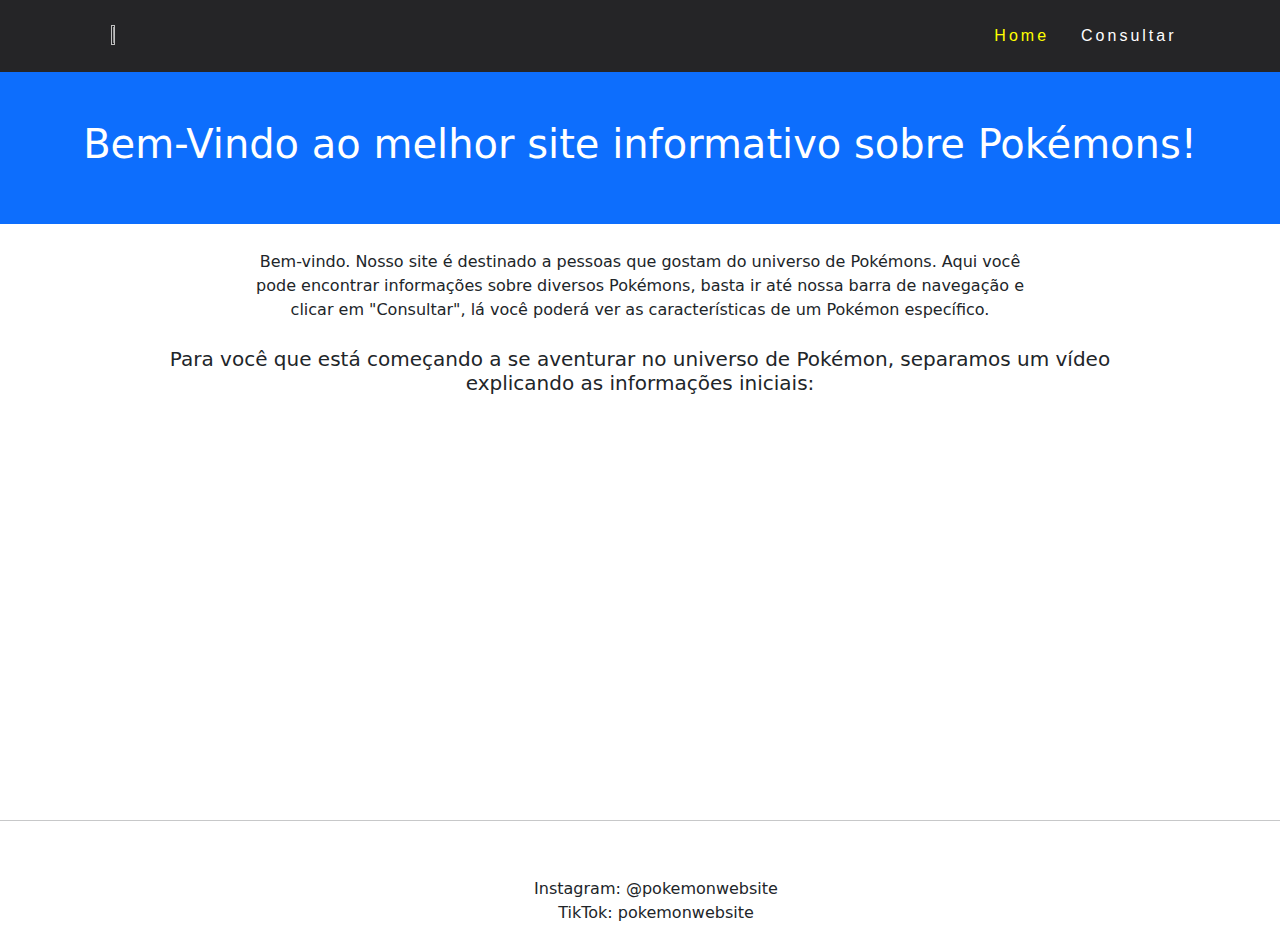
==== AP2/index.html @ 8573096d "Add files via upload" ====
<!DOCTYPE html>
<html lang="en">
<head>
    <meta charset="UTF-8">
    <meta name="viewport" content="width=device-width, initial-scale=1.0">
    <link rel="stylesheet" type="text/css" href="index.css" media="screen" />
    <link href="https://cdn.jsdelivr.net/npm/bootstrap@5.3.3/dist/css/bootstrap.min.css" rel="stylesheet">
    <script src="https://cdn.jsdelivr.net/npm/bootstrap@5.3.3/dist/js/bootstrap.bundle.min.js"></script>
    <title>Home</title>
</head>
<body>
    <header>
        <nav>
            <a class="logo" href="index.html"><img src="/Imagens/pokemon-logo.png"></a>
            <ul class="nav-list">
                <li><a href="/" style="color: yellow">Home</a></li>
                <li><a href="consultar.html">Consultar</a></li>
            </ul>
        </nav>
    </header>
    <div class="container-fluid p-5 bg-primary text-white text-center">
        <h1>Bem-Vindo ao melhor site informativo sobre Pokémons!</h1> 
      </div>
    <main>
        <div class="texto-sobre">
            <p>Bem-vindo. Nosso site é destinado a pessoas que gostam do universo de Pokémons. Aqui você
                pode encontrar informações sobre diversos Pokémons, basta ir até nossa barra de navegação
                e clicar em "Consultar", lá você poderá ver as características de um Pokémon específico.
            </p>
        </div>
        <div class="texto-h5">
            <h5>Para você que está começando a se aventurar no universo de Pokémon, separamos um
                vídeo explicando as informações iniciais:
            </h5>
        </div>
        <div class="videoyt">
            <iframe width="560" height="315" src="https://www.youtube.com/embed/QnlTKcqdeKo?si=tiZjq6QQW5Et7zcY" title="YouTube video player" frameborder="0" allow="accelerometer; autoplay; clipboard-write; encrypted-media; gyroscope; picture-in-picture; web-share" referrerpolicy="strict-origin-when-cross-origin" allowfullscreen></iframe>
        </div>
    </main>
    <footer>
        <hr>
        <p class="textofooter">Copyright © 2024 Hardware Website</p>
        <ul class="listafooter">
            <li>Instagram: @pokemonwebsite</li> <!--Tentei colocar ícone e não foi.-->
            <li>TikTok: pokemonwebsite</li>
        </ul>
    </footer>
</body>
</html>
---- AP2/index.css ----
* {
    margin: 0 ;
    padding: 0;
    text-align: center;
}
.logo{
    font-size: 24px;
    text-transform: uppercase;
    letter-spacing: 4px;
    text-decoration: none;
    color: #FFF;
    margin-right: 600px;
}
nav{
    display: flex;
    background-color: rgb(37, 37, 39);
    height: 8vh;
    align-items: center;
    justify-content: space-around;
    font-family: Arial, Helvetica, sans-serif;
}
.nav-list{
    list-style: none;
    display: flex;
}
.nav-list li {
    letter-spacing: 3px;
    margin-left: 32px;
    margin-top: 15px;
}
.nav-list a{
    color: #FFF;
    text-decoration: none;
    transition: 0.3s;
}
.nav-list a:hover{
    opacity: 0.7;
}

body{
    width: 100%;
    height: 100vh;
    background-position: center;
    background-size: cover;
    position: relative;
}
.aviso{
    margin-left: 70%;
    margin-top: 2%;
}
footer{
    text-align:center;
    margin-top: 5%;
}

th {
  height: 50px;
  
}
.textofooter{
    color: white;
}
.videoyt{
    margin-top: 3%;
    text-align:center;
}
.logo img{
    height: 30%;
    width: 30%;
}   
.texto-sobre{
    text-align: center;
    margin-top: 2%;
    margin-left: 20%;
    margin-right: 20%;
}

.texto-h5{
    margin-top: 2%;
    margin-right: 10%;
    margin-left: 10%;
}
.listafooter{
    list-style-type: none;
}
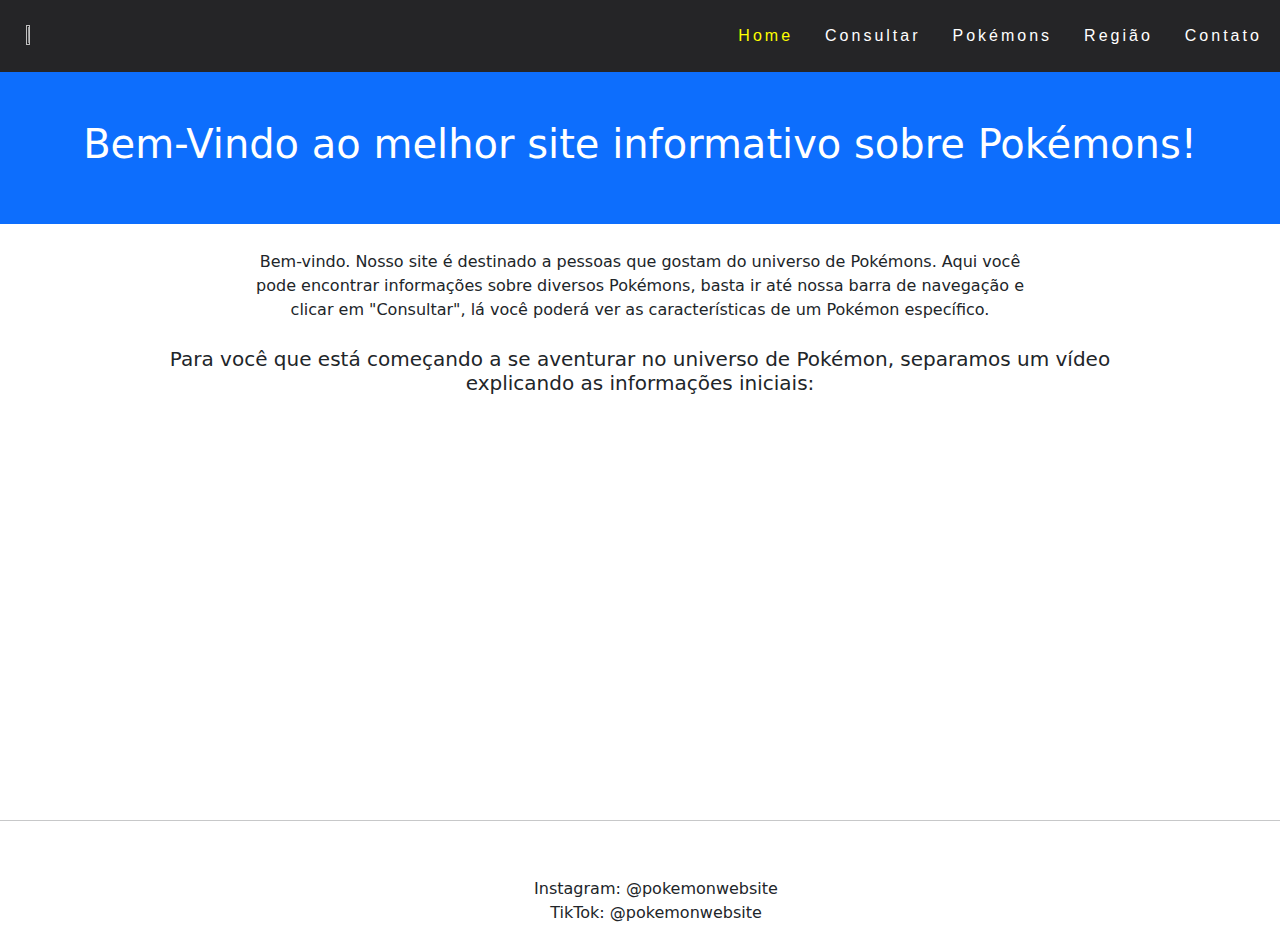
==== commit 4255ce9d: "Add files via upload" ====
--- a/AP2/index.html
+++ b/AP2/index.html
@@ -15,6 +15,9 @@
             <ul class="nav-list">
                 <li><a href="/" style="color: yellow">Home</a></li>
                 <li><a href="consultar.html">Consultar</a></li>
+                <li><a href="pokemons.html">Pokémons</a></li>
+                <li><a href="regiao.html">Região</a></li>
+                <li><a href="contato.html">Contato</a></li>
             </ul>
         </nav>
     </header>
@@ -39,10 +42,10 @@
     </main>
     <footer>
         <hr>
-        <p class="textofooter">Copyright © 2024 Hardware Website</p>
+        <p class="textofooter">Copyright © 2024 Pokémon Website</p>
         <ul class="listafooter">
-            <li>Instagram: @pokemonwebsite</li> <!--Tentei colocar ícone e não foi.-->
-            <li>TikTok: pokemonwebsite</li>
+            <li>Instagram: @pokemonwebsite</li> 
+            <li>TikTok: @pokemonwebsite</li>
         </ul>
     </footer>
 </body>
